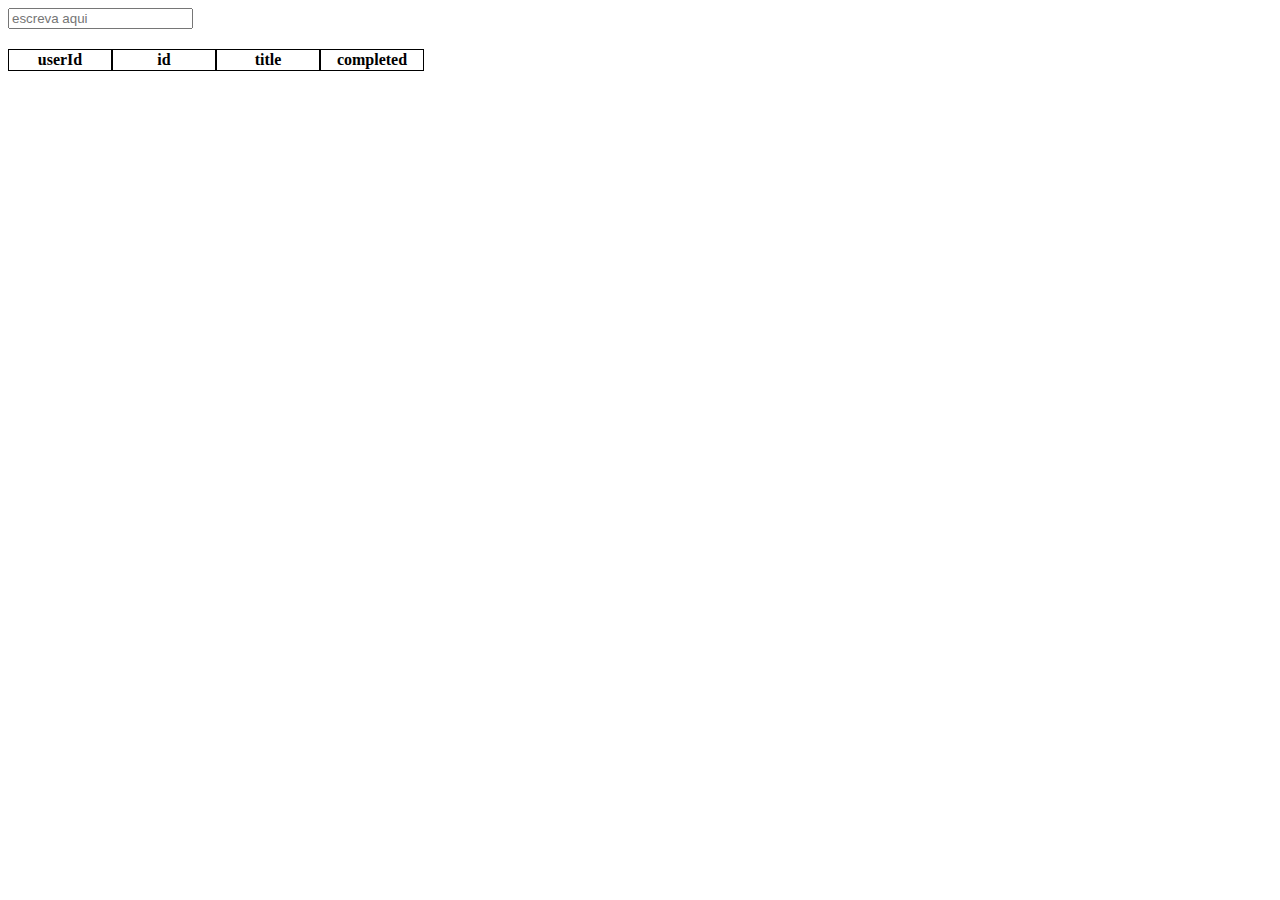
==== teste-js/index.html @ e20a17d5 "começado teste de js" ====
<!DOCTYPE html>
<html lang="pt-br">
<head>
	<meta charset="UTF-8">
	<meta name="viewport" content="width=device-width, initial-scale=1.0">
	<title>JsonPlaceholder</title>
	<style>
		table *{
			border: black solid 1px;
		}
		table{
			border-spacing: 0;
			margin-top: 20px;
		}
		th {
			min-width: 100px;
		}
	</style>
</head>
<body>
	<input placeholder="escreva aqui" type="text" name="input" id="campo" onkeydown="pressionado()" />
	<table>
		<tr>
			<th>
				userId
			</th>
			<th>
				id
			</th>
			<th>
				title
			</th>
			<th>
				completed
			</th>
		</tr>
	</table>

	<script>
		// let texto = document.getElementById('campo');
		let campo = document.getElementById("campo");
		let valor = campo.value;
		function pressionado(){
			console.log(campo.value);
		}
		// campo.addEventListener('keydown', function(){
		// 	console.log(campo.value);
		// });
	</script>
</body>
</html>
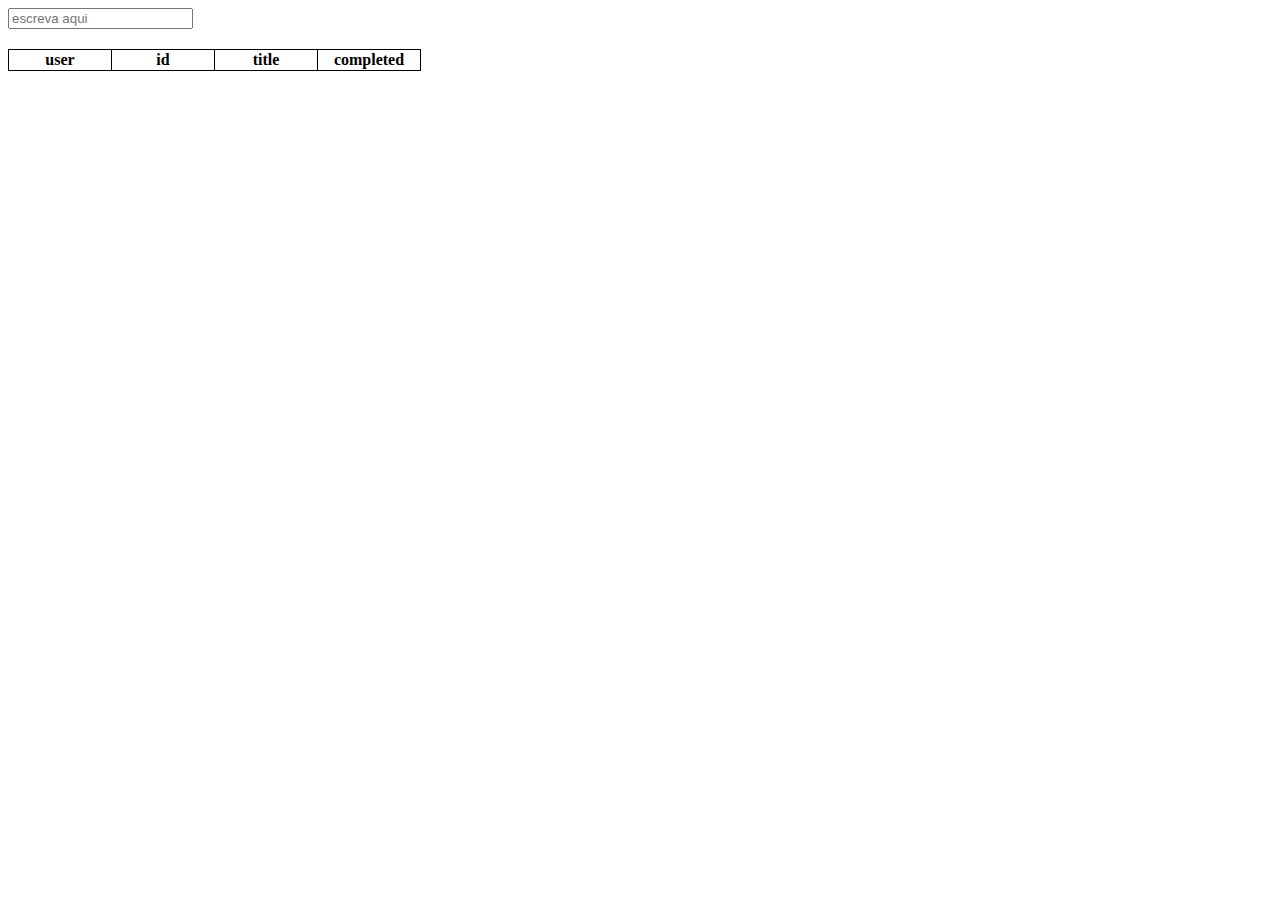
==== commit 5b90cb62: "JS pra adicionar linhas a tabela funcionando" ====
--- a/teste-js/index.html
+++ b/teste-js/index.html
@@ -1,51 +1,75 @@
 <!DOCTYPE html>
 <html lang="pt-br">
+
 <head>
 	<meta charset="UTF-8">
 	<meta name="viewport" content="width=device-width, initial-scale=1.0">
 	<title>JsonPlaceholder</title>
 	<style>
-		table *{
+		table * {
 			border: black solid 1px;
 		}
-		table{
-			border-spacing: 0;
+
+		table {
+			border-collapse: collapse;
 			margin-top: 20px;
 		}
-		th {
+
+		table th {
 			min-width: 100px;
 		}
 	</style>
 </head>
+
 <body>
-	<input placeholder="escreva aqui" type="text" name="input" id="campo" onkeydown="pressionado()" />
-	<table>
-		<tr>
-			<th>
-				userId
-			</th>
-			<th>
-				id
-			</th>
-			<th>
-				title
-			</th>
-			<th>
-				completed
-			</th>
-		</tr>
-	</table>
+	<input placeholder="escreva aqui" type="text" id="campo" />
+	<div id="tabelas">
+		<table id="tabela">
+			<tr>
+				<th>
+					user
+				</th>
+				<th>
+					id
+				</th>
+				<th>
+					title
+				</th>
+				<th>
+					completed
+				</th>
+			</tr>
+		</table>
+	</div>
+	<script type="text/javascript">
+		let campo = document.getElementById("campo");
 
-	<script>
-		// let texto = document.getElementById('campo');
-		let campo = document.getElementById("campo");
-		let valor = campo.value;
-		function pressionado(){
-			console.log(campo.value);
+		// criação da tabela
+		function linhasTabela(){
+			for (let j = 0; j < 1; j++) {
+				let linha = document.createElement('tr');
+				for (let i = 0; i < 4; i++) {
+					let text = document.getElementById('txt');
+					let celula = document.createElement('td');
+					let celCont = document.createTextNode('foi');
+					celula.appendChild(celCont);
+					linha.appendChild(celula);
+				}
+				tabela.appendChild(linha);
+			}
 		}
-		// campo.addEventListener('keydown', function(){
-		// 	console.log(campo.value);
-		// });
+		
+		campo.addEventListener('keyup', function () {
+			let valor = campo.value;
+			if (valor.length > 1) {
+				let tabela = document.getElementsByTagName('table')[0];
+				linhasTabela();
+			}
+		})
+		// fetch('https://jsonplaceholder.typicode.com/todos/1')
+  		// 	.then(response => response.json())
+  		// 	.then(json => console.log(json))
 	</script>
 </body>
+
 </html>